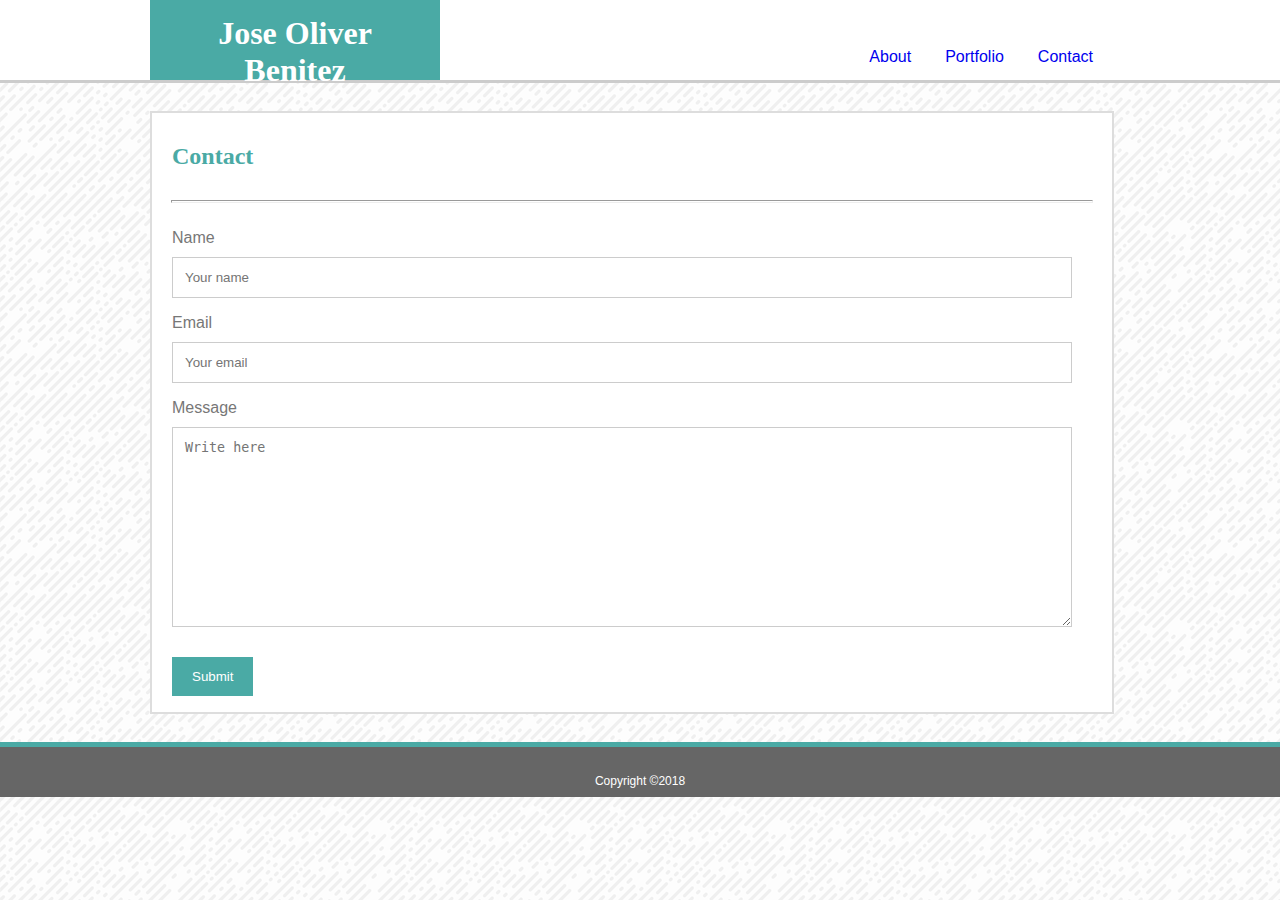
==== contact.html @ 3a404624 "completed contact.html" ====
<!DOCTYPE html>
<html>

<head>
    <title>Jose Oliver Benitez</title>
    <link rel="stylesheet" href="assets/css/style.css">
</head>

<body>
<section id="header">
    <h1>Jose Oliver Benitez</h1>
    <ul id="navbar">
            <li><a href="contact.html">Contact</a></li>
            <li><a href="portfolio.html">Portfolio</a></li>
            <li><a href="index.html">About</a></li>
    </ul>
</section>

<br>

<section id="content">
    <h2>Contact</h2>
    <hr>
    <br>
    
    <form action="action_page.php">
          
            <label for="name">Name</label>
            
            <input type="text" id="name" name="name" placeholder="Your name">
              
            <label for="email">Email</label>
            <input type="text" id="email" name="email" placeholder="Your email">
              
            <label for="message">Message</label>
            <textarea id="message" name="message" placeholder="Write here" style="height:200px"></textarea>
              
            <input type="submit" value="Submit">
        
    </form>
</section>

<br>

<section id="footer">
        <p>Copyright ©2018</p>
</section>

</body>



</html>
---- assets/css/style.css ----
body {
    background-image: url("../../assets/images/funky-lines.png");
    background-repeat: repeat;
    margin: auto;
}

#header {
    width: 100%;
    height: 80px;
    margin: auto;
    position: static;
    border-style: none none solid none;
    border-color: #cccccc;
    background-color: #ffffff;
}

#content {
    width: 960px;
    margin: 10px 150px;
    position: static;
    border-style: solid;
    border-color: #dddddd;
    border-width: 2px;
    background-color: #ffffff
}

h1 {
    background-color: #4aaaa5;
    border-color: #cccccc;
    color: #ffffff;
    font-family: 'Georgia', Times, Times New Roman, serif;
    width: 250px;
    height: 50px;
    text-align: center;
    padding: 15px 20px;
    position: absolute;
    margin: 0px 150px;
}

h2 {
    padding: 10px 20px 10px 20px;
}

hr {
    width: 920px; 
    height: 1px; 
}

#profilepic {
    padding: 20px 20px;
    float: left;
}

p {
    font-family:'Arial', 'Helvetica Neue', Helvetica, sans-serif;
    color: #777777;
    padding: 0px 20px;
}

h2 {
    color: #4aaaa5;
    font-family: 'Georgia', Times, Times New Roman, serif;
}

ul {
    position: absolute;
    top: 0;
    width: 960px;
    margin: 20px 150px;
    padding: 0;
    overflow: hidden;
}

li {
    float: right;
    list-style-type: none;
    margin: 0;
    padding: 0;
    padding: 14px 1px;
    font-family: 'Arial', 'Helvetica Neue', Helvetica, sans-serif;
}

li a {
    display: block;
    padding: 14px 16px;
    text-decoration: none;
}

#footer {
    position: static;
    width: 100%;
    height: 50px;
    background-color: #666666;
    border-style: solid none none none;
    border-color: #4aaaa5;
    border-width: 5px;
}

#footer p {
    color: #ffffff;
    font-size: 12px;
    text-align: center;
    padding: 15px 0px 0px 0px;
}

label {
    font-family:'Arial', 'Helvetica Neue', Helvetica, sans-serif;
    color: #777777;
    padding: 0px 20px;
}

input[type=text], select, textarea {
    width: 900px;
    padding: 12px;
    border: 1px solid #ccc;
    box-sizing: border-box;
    margin-top: 10px;
    margin-bottom: 16px;
    margin-left: 20px;
    margin-right: 20px;
    resize: vertical
}

input[type=submit] {
    background-color: #4aaaa5;
    color: white;
    padding: 12px 20px;
    border: none;
    cursor: pointer;
    margin-top: 10px;
    margin-bottom: 16px;
    margin-left: 20px;
    margin-right: 20px;
}

input[type=submit]:hover {
    background-color: #5FB0B7;
}
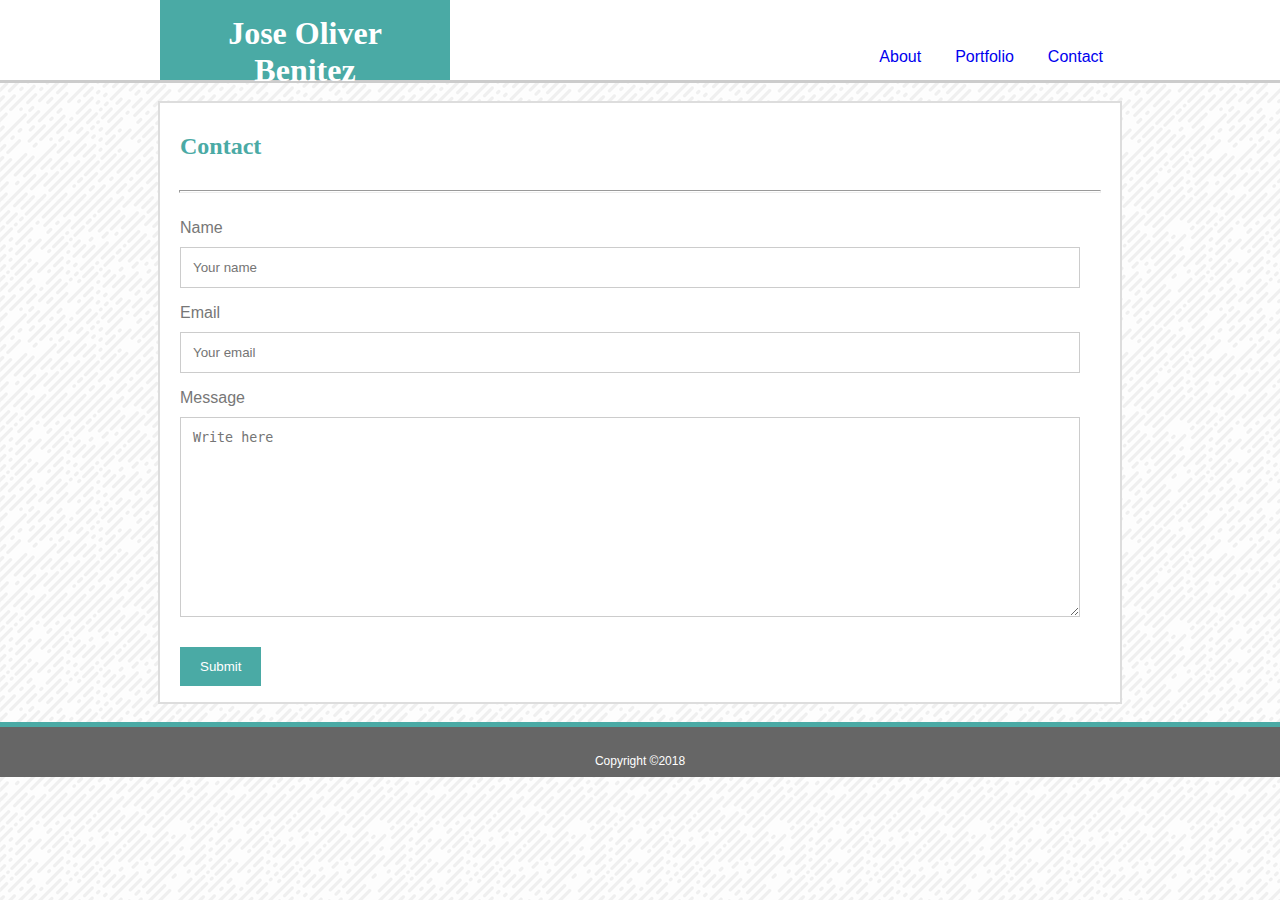
==== commit 5eddb086: "site updates" ====
--- a/contact.html
+++ b/contact.html
@@ -7,6 +7,9 @@
 </head>
 
 <body>
+<section id="headerbg">
+    
+</section>
 <section id="header">
     <h1>Jose Oliver Benitez</h1>
     <ul id="navbar">
@@ -48,6 +51,4 @@
 
 </body>
 
-
-
 </html>--- a/assets/css/style.css
+++ b/assets/css/style.css
@@ -4,19 +4,30 @@
     margin: auto;
 }
 
+#headerbg {
+    width: 100%;
+    height: 80px;
+    margin: auto;
+    position: absolute;
+    border-style: none none solid none;
+    border-color: #cccccc;
+    background-color: #ffffff;
+    z-index: -1;
+}
+
 #header {
-    width: 100%;
+    width: 960px;
     height: 80px;
     margin: auto;
     position: static;
     border-style: none none solid none;
     border-color: #cccccc;
-    background-color: #ffffff;
+    background-color: #ffffff;x`
 }
 
 #content {
     width: 960px;
-    margin: 10px 150px;
+    margin: auto;
     position: static;
     border-style: solid;
     border-color: #dddddd;
@@ -24,9 +35,8 @@
     background-color: #ffffff
 }
 
-h1 {
+#header h1 {
     background-color: #4aaaa5;
-    border-color: #cccccc;
     color: #ffffff;
     font-family: 'Georgia', Times, Times New Roman, serif;
     width: 250px;
@@ -34,7 +44,7 @@
     text-align: center;
     padding: 15px 20px;
     position: absolute;
-    margin: 0px 150px;
+    margin: auto;
 }
 
 h2 {
@@ -66,7 +76,7 @@
     position: absolute;
     top: 0;
     width: 960px;
-    margin: 20px 150px;
+    margin: 20px auto;
     padding: 0;
     overflow: hidden;
 }
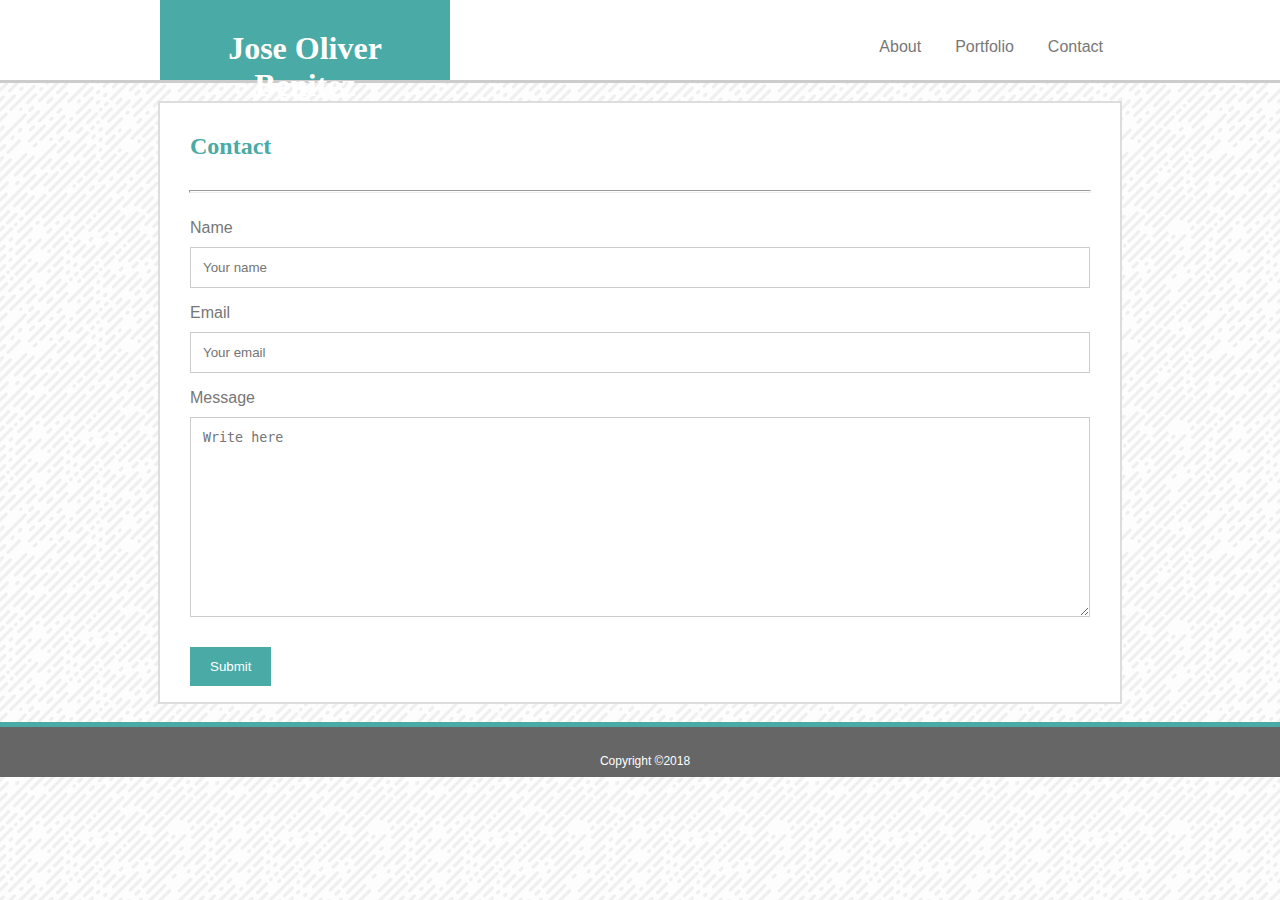
==== commit 94f7e0fd: "last commit" ====
--- a/contact.html
+++ b/contact.html
@@ -26,7 +26,7 @@
     <hr>
     <br>
     
-    <form action="action_page.php">
+    <form action="contact.html">
           
             <label for="name">Name</label>
             
--- a/assets/css/style.css
+++ b/assets/css/style.css
@@ -1,5 +1,5 @@
 body {
-    background-image: url("../../assets/images/funky-lines.png");
+    background-image: url("../images/funky-lines.png");
     background-repeat: repeat;
     margin: auto;
 }
@@ -22,7 +22,7 @@
     position: static;
     border-style: none none solid none;
     border-color: #cccccc;
-    background-color: #ffffff;x`
+    background-color: #ffffff;
 }
 
 #content {
@@ -40,9 +40,9 @@
     color: #ffffff;
     font-family: 'Georgia', Times, Times New Roman, serif;
     width: 250px;
-    height: 50px;
+    height: 20px;
     text-align: center;
-    padding: 15px 20px;
+    padding: 30px 20px;
     position: absolute;
     margin: auto;
 }
@@ -52,31 +52,69 @@
 }
 
 hr {
-    width: 920px; 
+    width: 900px; 
     height: 1px; 
 }
 
 #profilepic {
     padding: 20px 20px;
     float: left;
+    margin-left: 10px;
+    margin-right: 10px;
+}
+
+#placeholder {
+    padding: 20px 20px;
+    margin-left: 10px;
+    margin-right: 10px;
+}
+
+#imgbanner {
+    width: 250px;
+    height: 40px;
+    padding: 20px 0 0 0;
+    background-color: #4aaaa5;
+    font-family: 'Georgia', Times, Times New Roman, serif;
+    text-align: center;
+    color: #ffffff;
+    position: absolute;
+    margin-left: 30px;
+    margin-top: 150px;
+    z-index: 1;
+}
+
+#imgbannerR {
+    width: 250px;
+    height: 40px;
+    padding: 20px 0 0 0;
+    background-color: #4aaaa5;
+    font-family: 'Georgia', Times, Times New Roman, serif;
+    text-align: center;
+    color: #ffffff;
+    position: absolute;
+    margin-left: 344px;
+    margin-top: 150px;
+    z-index: 2;
 }
 
 p {
     font-family:'Arial', 'Helvetica Neue', Helvetica, sans-serif;
     color: #777777;
     padding: 0px 20px;
+    margin-left: 10px;
 }
 
 h2 {
     color: #4aaaa5;
     font-family: 'Georgia', Times, Times New Roman, serif;
+    margin-left: 10px;
 }
 
 ul {
     position: absolute;
     top: 0;
     width: 960px;
-    margin: 20px auto;
+    margin: 10px auto;
     padding: 0;
     overflow: hidden;
 }
@@ -94,11 +132,18 @@
     display: block;
     padding: 14px 16px;
     text-decoration: none;
+    color: #777777;
+}
+
+a:hover {
+    color: orange;
 }
 
 #footer {
-    position: static;
+    position: sticky;
+    margin: auto;
     width: 100%;
+    min-width: 960px;
     height: 50px;
     background-color: #666666;
     border-style: solid none none none;
@@ -117,6 +162,7 @@
     font-family:'Arial', 'Helvetica Neue', Helvetica, sans-serif;
     color: #777777;
     padding: 0px 20px;
+    margin-left: 10px;
 }
 
 input[type=text], select, textarea {
@@ -126,7 +172,7 @@
     box-sizing: border-box;
     margin-top: 10px;
     margin-bottom: 16px;
-    margin-left: 20px;
+    margin-left: 30px;
     margin-right: 20px;
     resize: vertical
 }
@@ -139,7 +185,7 @@
     cursor: pointer;
     margin-top: 10px;
     margin-bottom: 16px;
-    margin-left: 20px;
+    margin-left: 30px;
     margin-right: 20px;
 }
 
